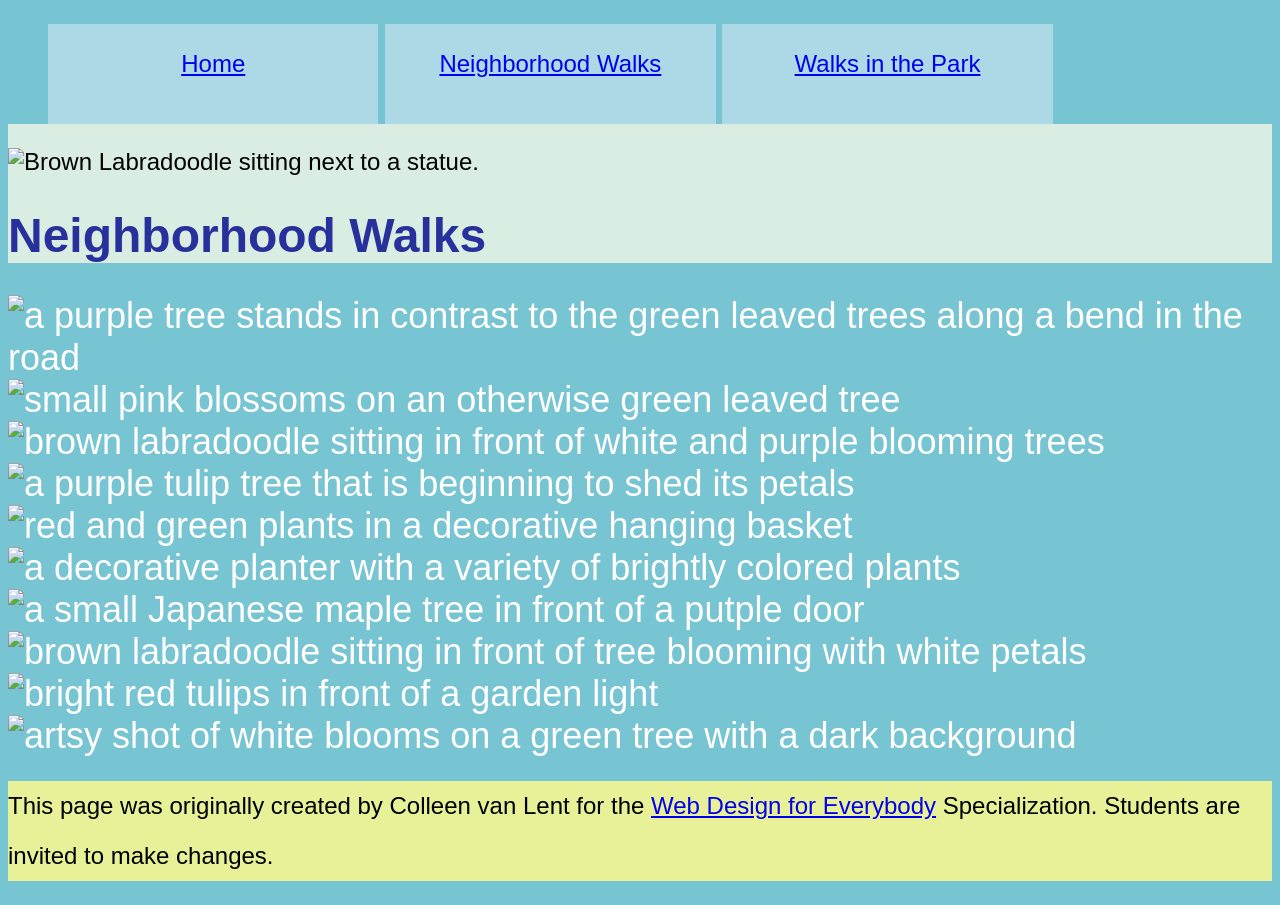
==== neighborhood.html @ 844def6b "Add files via upload" ====
<!DOCTYPE html>
<html lang="en">

<head>
  <meta charset="utf-8">
  <meta name="viewport" content="width=device-width">
  <title>Neighborhood Walk</title>
  <!-- You will need to link to the CSS file -->
  <link rel="stylesheet"  href="css/style.css">
</head>

<body>
  <header>
    <nav>
      <ul>
        <li><a href="index.html">Home</a></li>
        <li><a href="neighborhood.html">Neighborhood Walks</a></li>
        <li><a href="parks.html">Walks in the Park</a></li>
      </ul>
    </nav>
    <img src="images/BaconGallupPark.jpg" width="200" alt="Brown Labradoodle sitting next to a statue.">
    <h1>Neighborhood Walks</h1>
  </header>
  <main>
    <div>
      <img src="images/bend_in_the_road.png"
        alt="a purple tree stands in contrast to the green leaved trees along a bend in the road" width="100">
      <img src="images/pink_blossoms.png" alt="small pink blossoms on an otherwise green leaved tree" width="100">
      <img src="images/blooming_trees.png" alt="brown labradoodle sitting in front of white and purple blooming  trees"
        width="100">
      <img src="images/falling_petals.png" alt="a purple tulip tree that is beginning to shed its petals" width="100">
      <img src="images/hanging_plants.png" alt="red and green plants in a decorative hanging basket" width="100">
      <img src="images/potted_plants.png" alt="a decorative planter with a variety of brightly colored plants "
        width="100">
      <img src="images/red_maple.png" alt="a small Japanese maple tree in front of a putple door" width="100">
      <img src="images/tree_with_white_blooms.png"
        alt="brown labradoodle sitting in front of tree blooming with white petals" width="100">
      <img src="images/tulips.png" alt="bright red tulips in front of a garden light" width="100">
      <img src="images/white_buds_on_tree.png" alt="artsy shot of white blooms on a green tree with a dark background"
        width="100">
    </div>
  </main>
  <footer>
    <p>This page was originally created by Colleen van Lent for the <a
        href="https://www.coursera.org/specializations/web-design"> Web Design for Everybody</a> Specialization.
      Students are invited to make changes.</p>
  </footer>

</body>

</html>
---- css/style.css ----
body{
  font-family:'Segoe UI', Tahoma, Geneva, Verdana, sans-serif;
  font-size: 150%;
  background-color:  #77c4d3;
}

header{
  background-color: #daede2;
}
nav{
  background-color: #77c4d3;
}
main{
  background-color: #77c4d3;
  color: white;
  font-size: 150%;
}
footer{
  background-color: rgba(246, 247, 146, 0.9);
}
li{
    display: inline-block;
    width: 27%;
    text-align:center;
    background-color: lightblue;
    height:100px;
    line-height: 80px;
}
h1{
  text-align: left;
  font-family: Arial;
  color: rgb(40, 48, 156);
}

p{
  line-height: 50px;
}
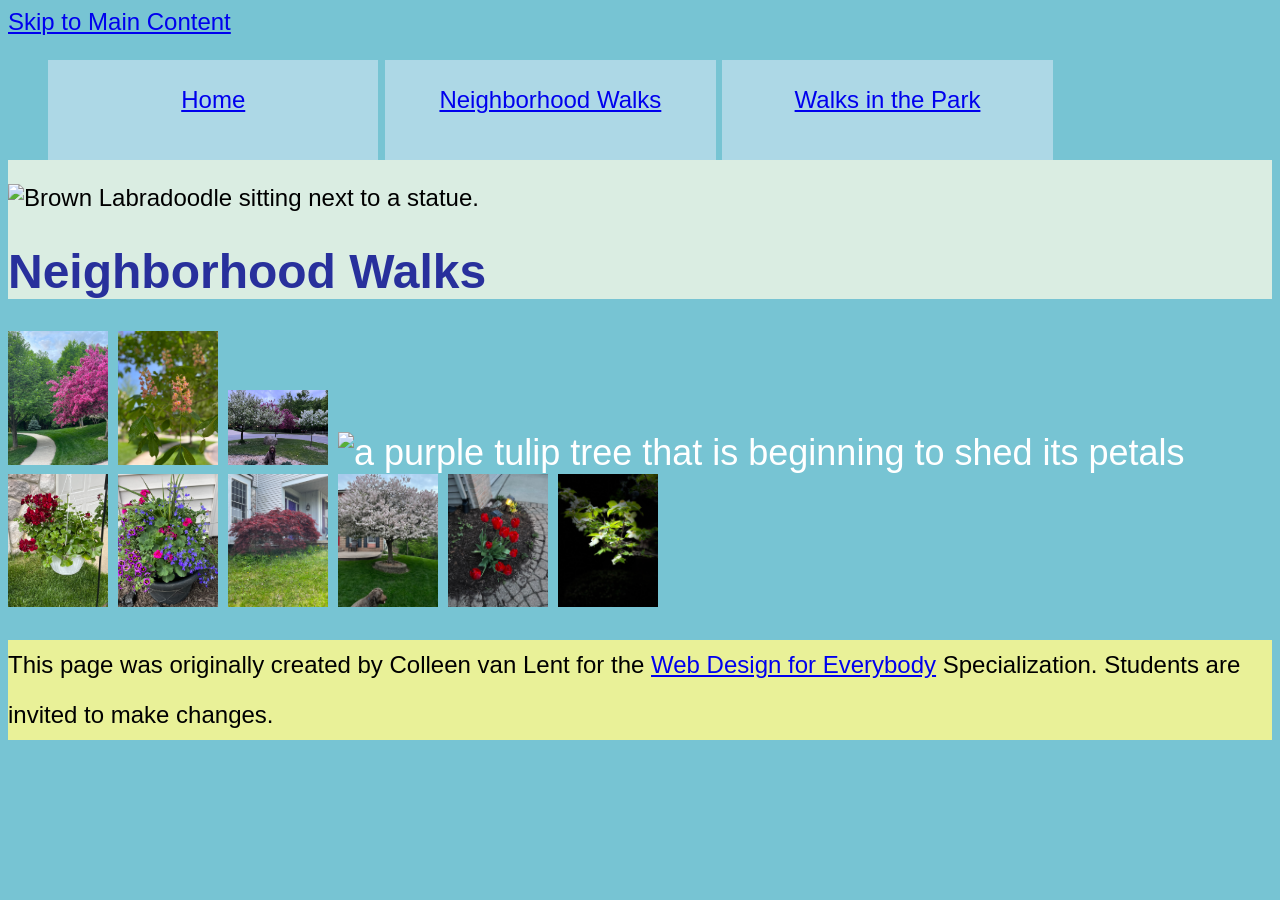
==== commit 47f4a7fc: "Add files via upload" ====
--- a/neighborhood.html
+++ b/neighborhood.html
@@ -10,6 +10,7 @@
 </head>
 
 <body>
+  <a href="#main">Skip to Main Content</a>
   <header>
     <nav>
       <ul>
@@ -21,8 +22,8 @@
     <img src="images/BaconGallupPark.jpg" width="200" alt="Brown Labradoodle sitting next to a statue.">
     <h1>Neighborhood Walks</h1>
   </header>
-  <main>
-    <div>
+  <main id="main">
+    <div class="neighbourhood_div">
       <img src="images/bend_in_the_road.png"
         alt="a purple tree stands in contrast to the green leaved trees along a bend in the road" width="100">
       <img src="images/pink_blossoms.png" alt="small pink blossoms on an otherwise green leaved tree" width="100">
